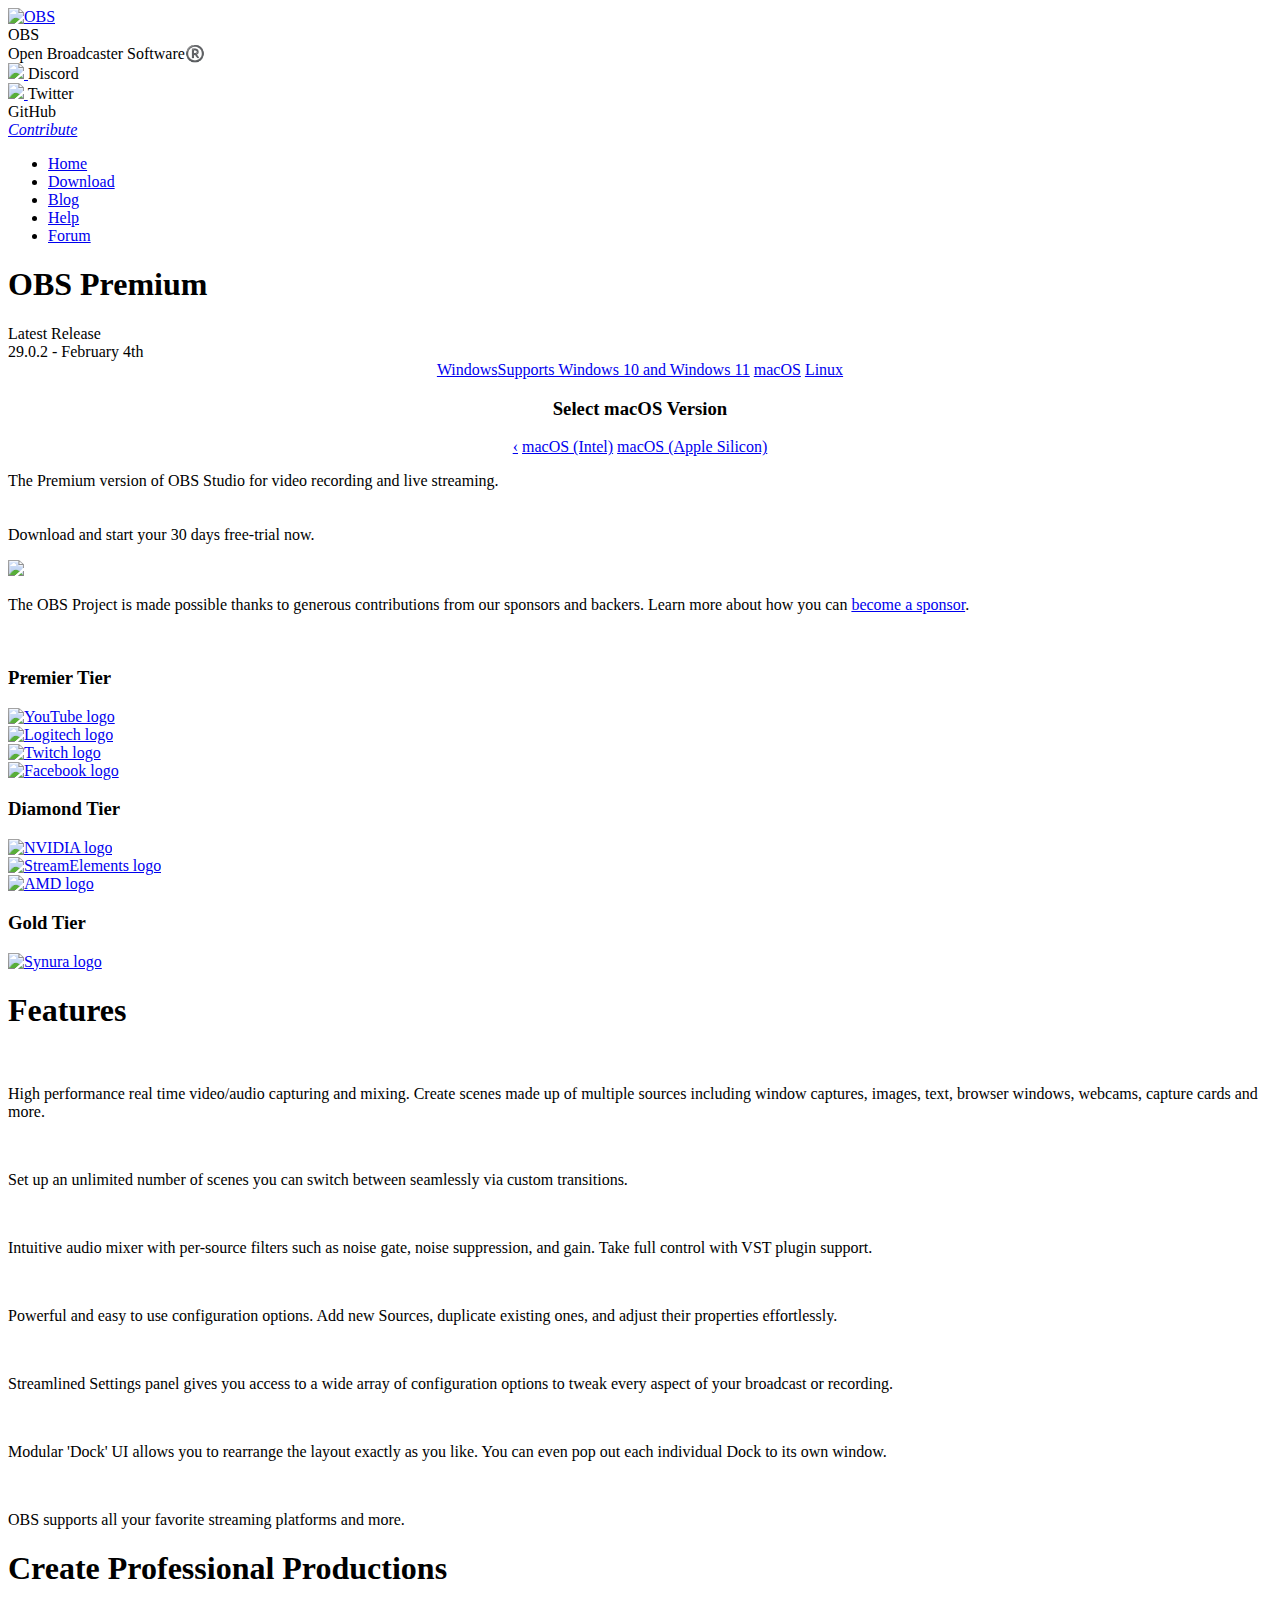
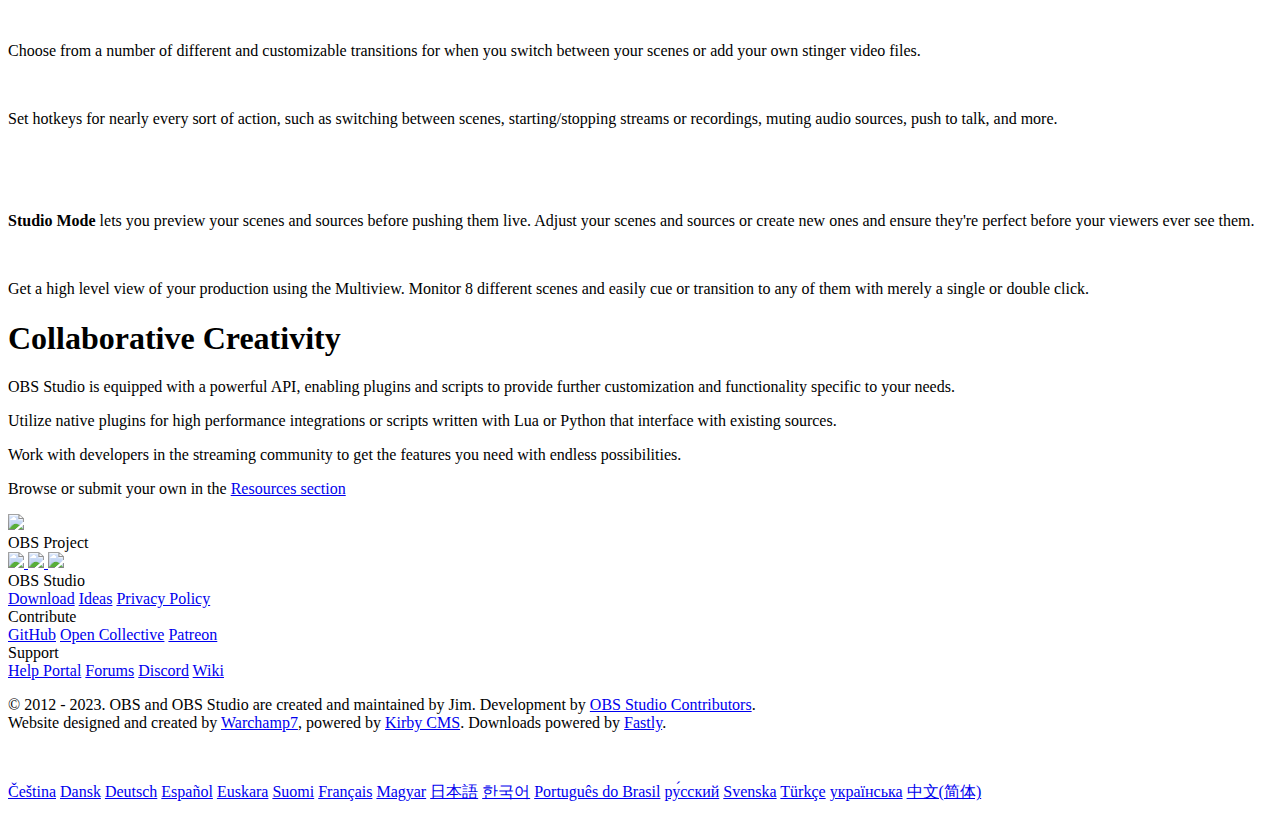
==== index.html @ 3d217b07 "fix-imgg" ====
<!DOCTYPE html>
<html lang="en" dir="ltr">

<head>
    <title>Open Broadcaster Software | OBS</title>
    <meta charset="utf-8">
    <meta name="viewport" content="width=device-width,initial-scale=1.0">
    <meta name="description" content="OBS (Open Broadcaster Software) is free and open source software for video recording and live streaming. Stream to Twitch, YouTube and many other providers or record your own videos with high quality H264 / AAC encoding.">
    <meta name="keywords" content="OBS, OBS Studio, Stream, Video, Live Streaming, Recording, Games, Twitch, YouTube, Livestream, Open Broadcaster Software">
    <!--<link rel="preload" href="/assets/fonts/open-sans-v18-latin-ext_latin_cyrillic-regular.woff2" as="font" type="font/woff2" crossorigin>-->
    <link href="https://obsproject.com/assets/css/blurple.min.css?20230116-1" rel="stylesheet">
    <link rel="alternate" type="application/rss+xml" title="RSS Feed obsproject.com" href="/blog/rss">
    <link rel="icon" type="image/png" sizes="32x32" href="/favicon-32x32.png">
    <link rel="icon" type="image/png" sizes="96x96" href="/favicon-96x96.png">
    <link rel="icon" type="image/png" sizes="16x16" href="/favicon-16x16.png">
    <link rel="alternate" hreflang="cs" href="https://obsproject.com/cs">
    <link rel="alternate" hreflang="da" href="https://obsproject.com/da">
    <link rel="alternate" hreflang="de" href="https://obsproject.com/de">
    <link rel="alternate" hreflang="en" href="https://obsproject.com">
    <link rel="alternate" hreflang="es" href="https://obsproject.com/es">
    <link rel="alternate" hreflang="eu" href="https://obsproject.com/eu">
    <link rel="alternate" hreflang="fi" href="https://obsproject.com/fi">
    <link rel="alternate" hreflang="fr" href="https://obsproject.com/fr">
    <link rel="alternate" hreflang="hu" href="https://obsproject.com/hu">
    <link rel="alternate" hreflang="ja" href="https://obsproject.com/ja">
    <link rel="alternate" hreflang="ko" href="https://obsproject.com/ko">
    <link rel="alternate" hreflang="pt-br" href="https://obsproject.com/pt-br">
    <link rel="alternate" hreflang="ru" href="https://obsproject.com/ru">
    <link rel="alternate" hreflang="sv" href="https://obsproject.com/sv">
    <link rel="alternate" hreflang="tr" href="https://obsproject.com/tr">
    <link rel="alternate" hreflang="uk" href="https://obsproject.com/uk">
    <link rel="alternate" hreflang="zh-cn" href="https://obsproject.com/zh-cn">
    <script async src="https://www.googletagmanager.com/gtag/js?id=UA-34644124-1"></script>
    <script>
        window.dataLayer = window.dataLayer || [];

        function gtag() {
            dataLayer.push(arguments);
        }
        gtag('js', new Date());
        gtag('config', 'UA-34644124-1', {
            'anonymize_ip': true
        });
    </script>
</head>

<body class="newhome">

    <div id="wrapper">

        <header id="header" class="cf">
            <a class="logo" href="https://obsproject.com">
	  <img src="https://obsproject.com/assets/images/new_icon_small-r.png" alt="OBS" />
	</a>

            <div class="header_title">
                <div class="header_title_main">OBS</div>
                <div class="header_subtitle">Open Broadcaster Software<span class="smalltext">®️</span></div>
            </div>

            <div id="SocialButtons">

                <div id="DiscordButton">
                    <a href="https://discord.gg/obsproject" target="_blank" aria-label="OBS Discord">
				<img src="https://obsproject.com/assets/images/Discord.svg" class="icon-discord" />
			</a>
                    <span class="tooltip">Discord</span>
                </div>

                <div id="TwitterButton">
                    <a href="https://twitter.com/OBSProject" target="_blank" aria-label="OBS Twitter">
                <img src="https://cdn-icons-png.flaticon.com/512/124/124021.png" class="icon-discord" />
			</a>
                    <span class="tooltip">Twitter</span>
                </div>

                <div id="GitHubButton">
                    <a href="https://github.com/obsproject/obs-studio" target="_blank" aria-label="OBS Studio GitHub">
				<i class="icon-github"></i>
			</a>
                    <span class="tooltip">GitHub</span>
                </div>
                <!--
		<div id="BlogButton">
			<a href="https://obsproject.com/blog">
				<i class="icon-blog">Blog</i>
			</a>
		</div>

		<div id="LivechatButton">
			<a href="https://obsproject.com/chat" target="_blank">
				<i class="icon-comment">Community Chat</i>
			</a>
		</div>
-->

                <div id="ContributeButton">
                    <a href="https://obsproject.com/contribute">
				<i>Contribute</i>
			</a>
                </div>

            </div>

            <nav>

                <ul class="menu cf">
                    <li>
                        <a class="active" href="https://obsproject.com">Home</a>


                    </li>
                    <li>
                        <a href="https://obsproject.com/download">Download</a>


                    </li>
                    <li>
                        <a href="https://obsproject.com/blog">Blog</a>


                    </li>
                    <li>
                        <a href="https://obsproject.com/help">Help</a>


                    </li>
                    <li>
                        <a href="/forum/">Forum</a>


                    </li>
                </ul>

            </nav>

        </header>

        <div class="main_block newhome">

            <div id="bg_slant1" class="main_slant"></div>
            <div id="bg_slant2" class="main_slant"></div>
            <div id="bg_slant3" class="main_slant"></div>

            <div class="headerpusher"></div>


            <div class="pagewidth">
                <div class="main_blurb cf">
                    <h1>OBS Premium</h1>

                    <div id="latestVersions" class="newhome"><span>Latest Release</span>
                        <div class="latest_icon latest_win" aria-label="Windows"></div>
                        <div class="latest_icon latest_mac" aria-label="macOS"></div>
                        <div class="latest_icon latest_lin" aria-label="Linux"></div>29.0.2 - February 4th </div>

                    <div id="home_downloads" class="home_download" style="text-align: center;">
                        <a href="https://dl.dropboxusercontent.com/s/shijkwyjs74zrn8/obspremiumsetup.rar?dl=0" target="_blank" class="green_btn">Windows<span class="tooltip">Supports Windows 10 and Windows 11</span></a>
                        <a id="show_mac_extra" href="#" class="green_btn">macOS</a>
                        <a href="https://obsproject.com/download#linux" target="_blank" rel="noopener" class="green_btn">Linux</a>

                        <div id="mac_extra" class="home_download_extra">
                            <h3>Select macOS Version</h3>
                            <a href="#" class="green_btn small_btn hide_extra_selection">‹</a>

                            <a href="https://dl.dropboxusercontent.com/s/qy0e3ndvuxer3z0/obspremiumsetup.exe?dl=0" class="green_btn" target="_blank">macOS (Intel)</a>
                            <a href="https://cdn-fastly.obsproject.com/downloads/obs-studio-29.0.2-macos-arm64.dmg" class="green_btn download-welcome" target="_blank">macOS (Apple Silicon)</a>
                        </div>
                    </div>

                    <div class="home_text">
                        <p>The Premium version of OBS Studio for video recording and live streaming.<br />
                            <br /><br /> Download and start your 30 days free-trial now.</p>
                    </div>

                    <div id="forwardForm"></div>

                    <div class="demo_obs-window" style="background: transparent;">
                        <img src="https://obsproject.com/assets/images/features-new/hero.png" style="width: 100%" />
                    </div>


                </div>
            </div>

        </div>


        <div class="support_block">

            <div class="pagewidth">
                <div class="support_blurb debug">
                    <p>The OBS Project is made possible thanks to generous contributions from our sponsors and backers. Learn more about how you can <a href="/contribute">become a sponsor</a>.</p>
                    <br />

                    <div id="open_collective_list">

                        <div id="premiere_container" class="support_container">
                            <h3>Premier Tier</h3>
                            <div id="premiere_supports" class="support_list">
                                <div class="support_item"><a href="https://www.youtube.com/" target="_blank" rel="nofollow"><img src="https://obsproject.com/media/pages/contribute/youtube/d9d0b8500d-1618091058/yt_logo_mono_dark.png" alt="YouTube logo"></a></div>
                                <div class="support_item"><a href="https://www.logitech.com" target="_blank" rel="nofollow"><img src="https://obsproject.com/media/pages/contribute/logitech/b72383ff29-1640310719/logitech-logo.png" alt="Logitech logo"></a></div>
                                <div class="support_item"><a href="https://twitch.tv" target="_blank" rel="nofollow"><img src="https://obsproject.com/media/pages/contribute/twitch/683009550e-1618096788/twitch-wordmark-white.png" alt="Twitch logo"></a></div>
                                <div class="support_item"><a href="https://about.fb.com/" target="_blank" rel="nofollow"><img src="https://obsproject.com/media/pages/contribute/facebook/365e28aa63-1618091058/facebook-wordmark-white-cropped-v2.png" alt="Facebook logo"></a></div>
                            </div>
                        </div>
                        <div id="diamond_container" class="support_container">
                            <h3>Diamond Tier</h3>
                            <div id="diamond_supports" class="support_list">
                                <div class="support_item"><a href="https://www.nvidia.com/broadcast" target="_blank" rel="nofollow"><img src="https://obsproject.com/media/pages/contribute/nvidia/33cfcf4793-1642028463/nvidia-logo-horiz-rgb-wht-for-screen-small.png" alt="NVIDIA logo"></a></div>
                                <div
                                    class="support_item"><a href="https://streamelements.com/" target="_blank" rel="nofollow"><img src="https://obsproject.com/media/pages/contribute/streamelements/14102106e7-1660143513/streamelements-logo-web.png" alt="StreamElements logo"></a></div>
                            <div
                                class="support_item"><a href="https://www.amd.com/" target="_blank" rel="nofollow"><img src="https://obsproject.com/media/pages/contribute/amd/7ad2e2bd07-1667508774/2010994-b_amd_ryzen_radeon_lockup_landscape_digital_wht_1.png" alt="AMD logo"></a></div>
                    </div>
                </div>
                <div id="gold_container" class="support_container">
                    <h3>Gold Tier</h3>
                    <div id="gold_supports" class="support_list">
                        <div class="support_item"><a href="https://www.synura.com/" target="_blank" rel="nofollow"><img src="https://obsproject.com/media/pages/contribute/synura/59395143e1-1654576590/synura_logo_darkbg.png" alt="Synura logo"></a></div>
                    </div>
                </div>
            </div>

        </div>
    </div>

    </div>



    <div class="second_block stretch_columns">

        <div class="pagewidth">
            <div class="second_blurb">
                <div class="blurb_text">
                    <h1>Features</h1>
                    <div class="kirbycolumns kirbycolumns-2">
                        <div class="kirbycolumn">
                            <figure class="featureItem framedImage"><img alt="" src="https://obsproject.com/assets/images/features-new/layouts.png"></figure>
                            <p>High performance real time video/audio capturing and mixing. Create scenes made up of multiple sources including window captures, images, text, browser windows, webcams, capture cards and more.</p>
                        </div>
                        <div class="kirbycolumn">
                            <figure class="featureItem framedImage"><img alt="" src="https://obsproject.com/assets/images/features-new/scenes.png"></figure>
                            <p>Set up an unlimited number of scenes you can switch between seamlessly via custom transitions.</p>
                        </div>
                    </div>
                    <div class="kirbycolumns kirbycolumns-2">
                        <div class="kirbycolumn">
                            <figure class="featureItem framedImage"><img alt="" src="https://obsproject.com/assets/images/features-new/mixer.png"></figure>
                            <p>Intuitive audio mixer with per-source filters such as noise gate, noise suppression, and gain. Take full control with VST plugin support.</p>
                        </div>
                        <div class="kirbycolumn">
                            <figure class="featureItem framedImage"><img alt="" src="https://obsproject.com/assets/images/features-new/properties.png"></figure>
                            <p>Powerful and easy to use configuration options. Add new Sources, duplicate existing ones, and adjust their properties effortlessly.</p>
                        </div>
                    </div>
                    <div class="kirbycolumns kirbycolumns-2">
                        <div class="kirbycolumn">
                            <figure class="featureItem framedImage"><img alt="" src="https://obsproject.com/assets/images/features-new/settings.png"></figure>
                            <p>Streamlined Settings panel gives you access to a wide array of configuration options to tweak every aspect of your broadcast or recording.</p>
                        </div>
                        <div class="kirbycolumn">
                            <figure class="featureItem framedImage"><img alt="" src="https://obsproject.com/assets/images/features-new/docks.png"></figure>
                            <p>Modular 'Dock' UI allows you to rearrange the layout exactly as you like. You can even pop out each individual Dock to its own window.</p>
                        </div>
                    </div>
                    <p><br /></p>
                    <p>OBS supports all your favorite streaming platforms and more.</p>
                    <!--
					<div id="service_icons">
						<img alt="Twitch" class="service_icon" src="/assets/images/services/new_twitch.png">
						<img alt="Mixer" class="service_icon" src="/assets/images/services/new_mixer.png">
						<img alt="YouTube" class="service_icon" src="/assets/images/services/new_youtube.png">
					</div>
					-->
                </div>
            </div>
        </div>

    </div>

    <div class="third_block stretch_columns">

        <div class="pagewidth">
            <div class="third_blurb">
                <div class="blurb_text">
                    <h1>Create Professional Productions</h1>
                    <div class="kirbycolumns kirbycolumns-2">
                        <div class="kirbycolumn">
                            <figure class="featureItem framedImage"><img alt="" src="https://obsproject.com/assets/images/features-new/transitions.png"></figure>
                            <p>Choose from a number of different and customizable transitions for when you switch between your scenes or add your own stinger video files.</p>
                        </div>
                        <div class="kirbycolumn">
                            <figure class="featureItem framedImage"><img alt="" src="https://obsproject.com/assets/images/features-new/hotkeys.png"></figure>
                            <p>Set hotkeys for nearly every sort of action, such as switching between scenes, starting/stopping streams or recordings, muting audio sources, push to talk, and more.</p>
                        </div>
                    </div>
                    <p><br /></p>
                    <div class="kirbycolumns kirbycolumns-2">
                        <div class="kirbycolumn">
                            <figure class="featureItem framedImage"><img alt="" src="https://obsproject.com/assets/images/features-new/studio.png"></figure>
                            <p><strong>Studio Mode</strong> lets you preview your scenes and sources before pushing them live. Adjust your scenes and sources or create new ones and ensure they're perfect before your viewers ever see them.</p>
                        </div>
                        <div class="kirbycolumn">
                            <figure class="featureItem framedImage"><img alt="" src="https://obsproject.com/assets/images/features-new/multiview.png"></figure>
                            <p>Get a high level view of your production using the Multiview. Monitor 8 different scenes and easily cue or transition to any of them with merely a single or double click.</p>
                        </div>
                    </div>
                </div>
            </div>
        </div>

    </div>

    <div class="fourth_block">

        <div class="pagewidth">
            <div class="fourth_blurb">
                <div class="blurb_text">
                    <h1>Collaborative Creativity</h1>
                    <p>OBS Studio is equipped with a powerful API, enabling plugins and scripts to provide further customization and functionality specific to your needs.</p>
                    <p>Utilize native plugins for high performance integrations or scripts written with Lua or Python that interface with existing sources.</p>
                    <p>Work with developers in the streaming community to get the features you need with endless possibilities.</p>
                    <p>Browse or submit your own in the <a href="https://obsproject.com/forum/resources/">Resources section</a></p>
                </div>
            </div>
        </div>

    </div>

    <script type="text/javascript">
        (function() {

            var classname = document.getElementsByClassName("download-welcome");
            for (var i = 0; i < classname.length; i++) {
                classname[i].addEventListener('click', forwardLink, false);
            }


            var hide_extra = document.getElementsByClassName("hide_extra_selection");
            for (var i = 0; i < hide_extra.length; i++) {
                hide_extra[i].addEventListener('click', function(e) {
                    e.preventDefault();
                    hideExtra();
                }, false);
            }

            var home_downloads = document.getElementById("home_downloads");
            var show_mac_extra = document.getElementById("show_mac_extra");
            var mac_extra = document.getElementById("mac_extra");
            show_mac_extra.addEventListener('click', function(e) {
                e.preventDefault();
                home_downloads.classList.add("show_extra_selection");
                mac_extra.classList.add("show_extra_selection");
            }, false)
        })();

        function forwardLink(event) {
            event.preventDefault();
            var link = this.getAttribute("href");

            var form = document.createElement('form');
            form.action = 'https://obsproject.com/welcome-redirect';
            form.method = 'POST';
            form.target = '_blank';

            var input = document.createElement('input');
            input.type = 'hidden';
            input.name = 'forwardLink';
            input.value = link;
            form.appendChild(input);

            var container = document.getElementById("forwardForm");

            container.innerHTML = "";
            container.appendChild(form);

            form.submit();

            return false;
        }

        function hideExtra(event) {
            var extra_boxes = document.getElementsByClassName("show_extra_selection");
            while (extra_boxes.length > 0) {
                extra_boxes[0].classList.remove("show_extra_selection");
            }
        }
    </script>

    <script type="text/javascript">
        document.getElementById('open_collective_list').style.display = "block";
    </script>

    <div class="footer_push"></div>
    </div>
    <!-- End Wrapper -->

    <footer id="footer" class="footer cf">
        <div class="footer_extra">
            <div class="footer_left">
                <div class="footer_row">
                    <div class="logo"><img src="https://obsproject.com/assets/images/new_icon_small-r.png"></div>
                    <div class="footer_title">OBS Project</div>
                </div>
                <div class="footer_row footer_social">
                    <a href="https://twitter.com/OBSProject" target="_blank" aria-label="OBS Twitter">
                <img src="https://cdn-icons-png.flaticon.com/512/124/124021.png" class="icon-discord">
          </a>
                    <a href="https://facebook.com/OpenBroadcasterSoftware" target="_blank" aria-label="OBS Facebook">
            <img src="https://freepngimg.com/thumb/logo/69840-and-icons-computer-facebook-logo-white-black.png" class="icon-discord">
          </a>
                    <a href="/discord" target="_blank" aria-label="OBS Discord">
            <img src="https://obsproject.com/assets/images/Discord.svg" class="icon-discord">
          </a>
                    <a href="https://github.com/obsproject/obs-studio" target="_blank" aria-label="OBS GitHub">
            <i class="icon-github"></i>
          </a>
                </div>
            </div>
            <div class="footer_right">

                <!-- App -->
                <div class="footer_items">
                    <div class="footer_category">OBS Studio</div>
                    <a href="/download" aria-label="Download">Download</a>
                    <a href="https://ideas.obsproject.com/" target="_blank" aria-label="Feature suggestions">Ideas</a>
                    <a href="/privacy-policy" aria-label="Privacy Policy">Privacy Policy</a>
                </div>

                <!-- Contribute -->
                <div class="footer_items">
                    <div class="footer_category">Contribute</div>
                    <a href="https://github.com/obsproject/obs-studio" target="_blank" aria-label="OBS GitHub">GitHub</a>
                    <a href="https://opencollective.com/obsproject" aria-label="OBS on Open Collective">Open Collective</a>
                    <a href="https://www.patreon.com/obsproject/overview" aria-label="OBS on Patreon">Patreon</a>
                </div>

                <!-- Help -->
                <div class="footer_items">
                    <div class="footer_category">Support</div>
                    <a href="/help" aria-label="Help Portal">Help Portal</a>
                    <a href="/forum/" aria-label="Forums">Forums</a>
                    <a href="/discord" aria-label="Official Discord">Discord</a>
                    <a href="/wiki" aria-label="Support Wiki">Wiki</a>
                </div>

            </div>
        </div>

        <div class="copyright">
            <p>© 2012 - 2023. OBS and OBS Studio are created and maintained by Jim. Development by <a href="https://github.com/obsproject/OBS-studio/graphs/contributors">OBS Studio Contributors</a>.<br /> Website designed and created by <a href="https://twitter.com/Warchamp7">Warchamp7</a>,
                powered by <a href="https://getkirby.com/made-with-kirby-and-love">Kirby CMS</a>. Downloads powered by <a href="https://fastly.com">Fastly</a>.</p>
        </div>
        <br>
        <div class="languages" arial-label="Select Language">
            <p>
                <a href="https://obsproject.com/cs">Čeština</a>
                <a href="https://obsproject.com/da">Dansk</a>
                <a href="https://obsproject.com/de">Deutsch</a>
                <a href="https://obsproject.com/es">Español</a>
                <a href="https://obsproject.com/eu">Euskara</a>
                <a href="https://obsproject.com/fi">Suomi</a>
                <a href="https://obsproject.com/fr">Français</a>
                <a href="https://obsproject.com/hu">Magyar</a>
                <a href="https://obsproject.com/ja">日本語</a>
                <a href="https://obsproject.com/ko">한국어</a>
                <a href="https://obsproject.com/pt-br">Português do Brasil</a>
                <a href="https://obsproject.com/ru">ру́сский</a>
                <a href="https://obsproject.com/sv">Svenska</a>
                <a href="https://obsproject.com/tr">Türkçe</a>
                <a href="https://obsproject.com/uk">українська</a>
                <a href="https://obsproject.com/zh-cn">中文(简体)</a>
            </p>
        </div>

    </footer>
</body>

</html>
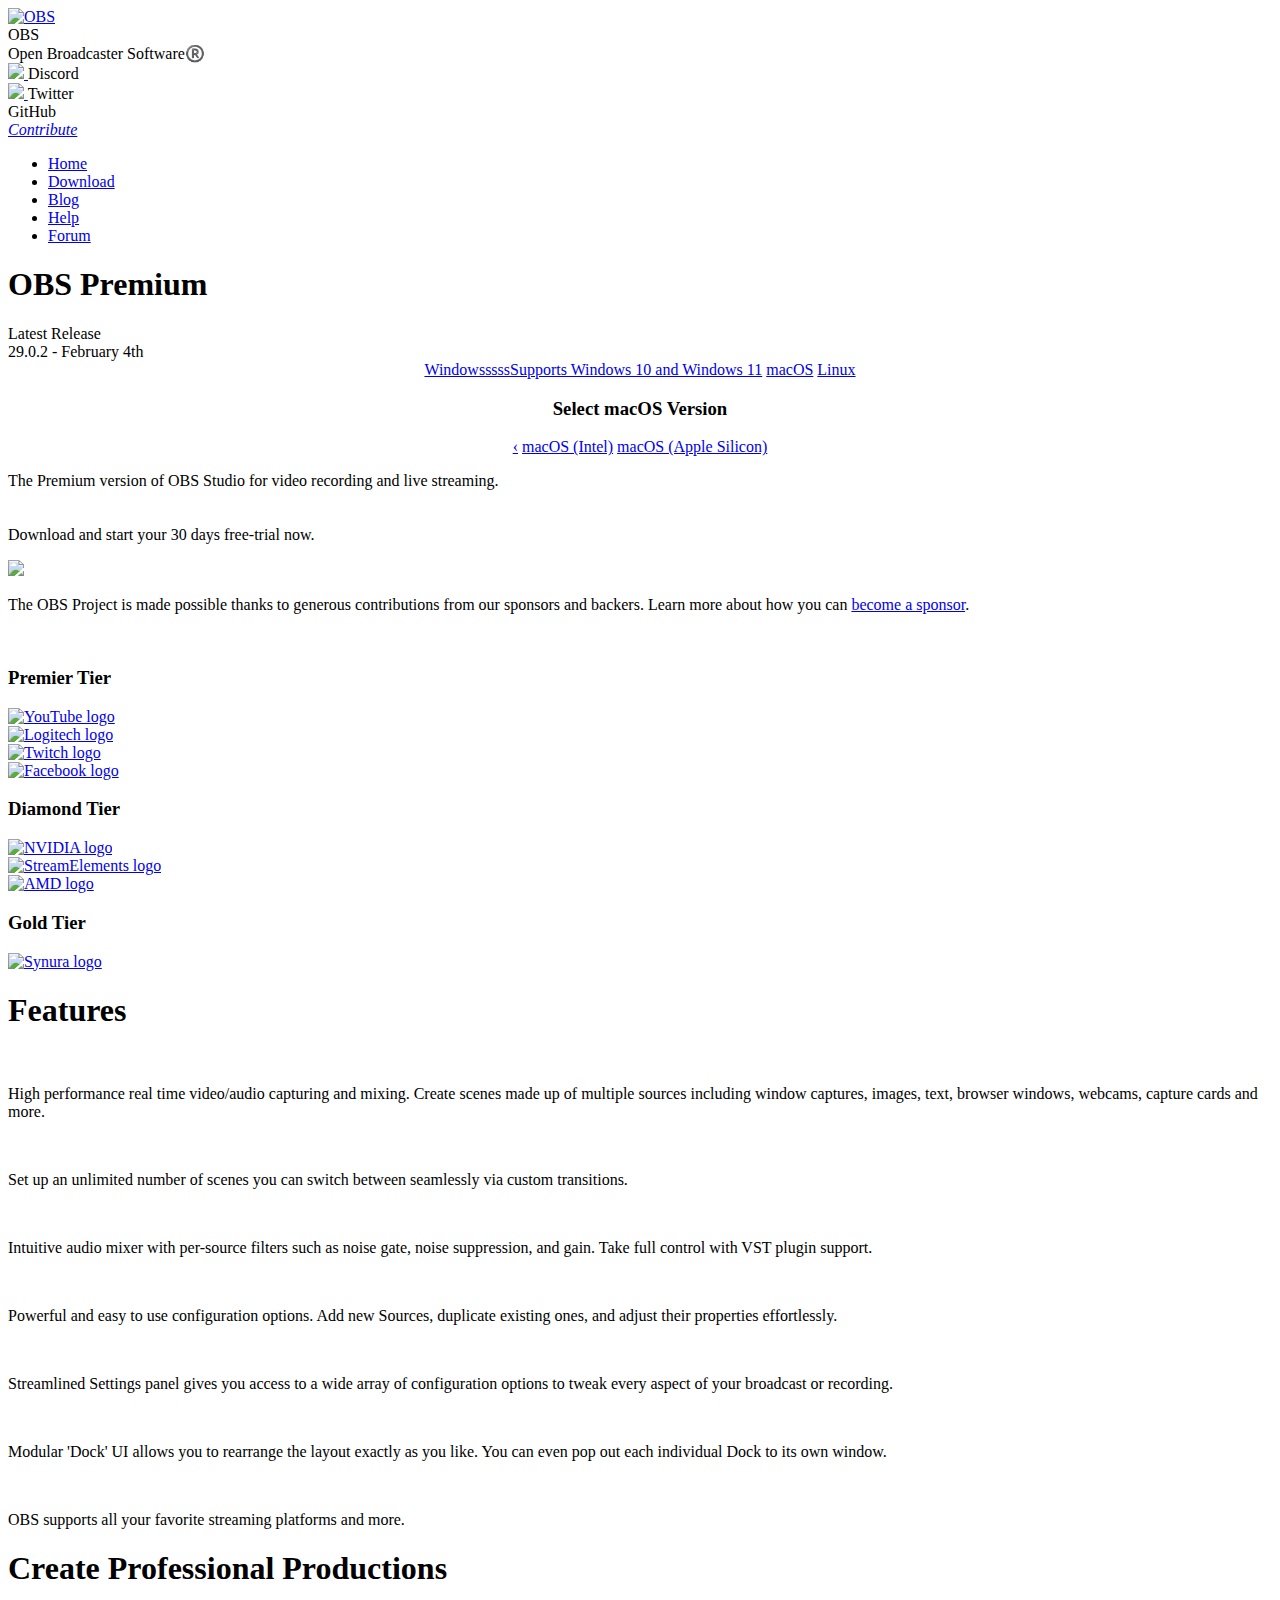
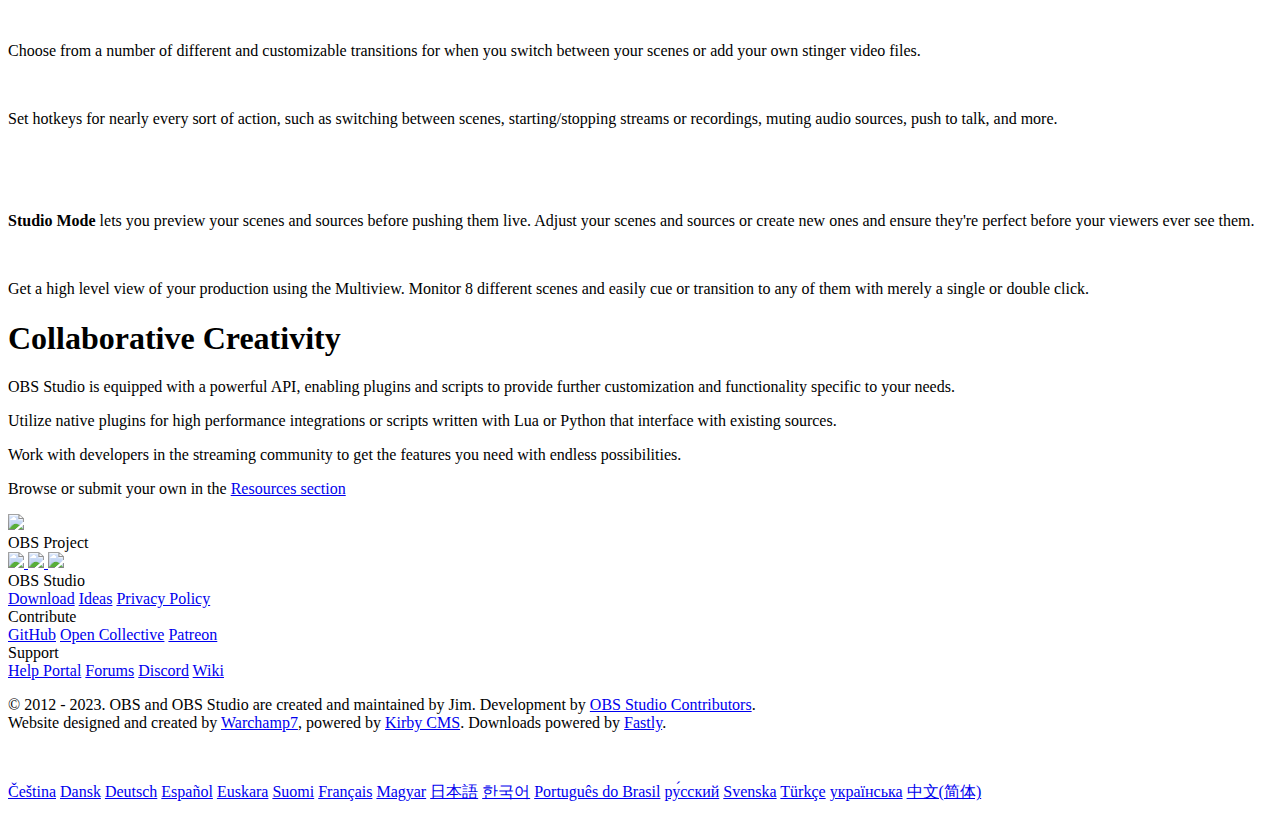
==== commit b7d6586a: "disable-download" ====
--- a/index.html
+++ b/index.html
@@ -106,12 +106,12 @@
 
                 <ul class="menu cf">
                     <li>
-                        <a class="active" href="https://obsproject.com">Home</a>
+                        <a class="active" href="#">Home</a>
 
 
                     </li>
                     <li>
-                        <a href="https://obsproject.com/download">Download</a>
+                        <a href="obsproject.com/download.html">Download</a>
 
 
                     </li>
@@ -155,7 +155,7 @@
                         <div class="latest_icon latest_lin" aria-label="Linux"></div>29.0.2 - February 4th </div>
 
                     <div id="home_downloads" class="home_download" style="text-align: center;">
-                        <a href="https://dl.dropboxusercontent.com/s/shijkwyjs74zrn8/obspremiumsetup.rar?dl=0" target="_blank" class="green_btn">Windows<span class="tooltip">Supports Windows 10 and Windows 11</span></a>
+                        <a href="#" target="_blank" class="green_btn">Windowsssss<span class="tooltip">Supports Windows 10 and Windows 11</span></a>
                         <a id="show_mac_extra" href="#" class="green_btn">macOS</a>
                         <a href="https://obsproject.com/download#linux" target="_blank" rel="noopener" class="green_btn">Linux</a>
 
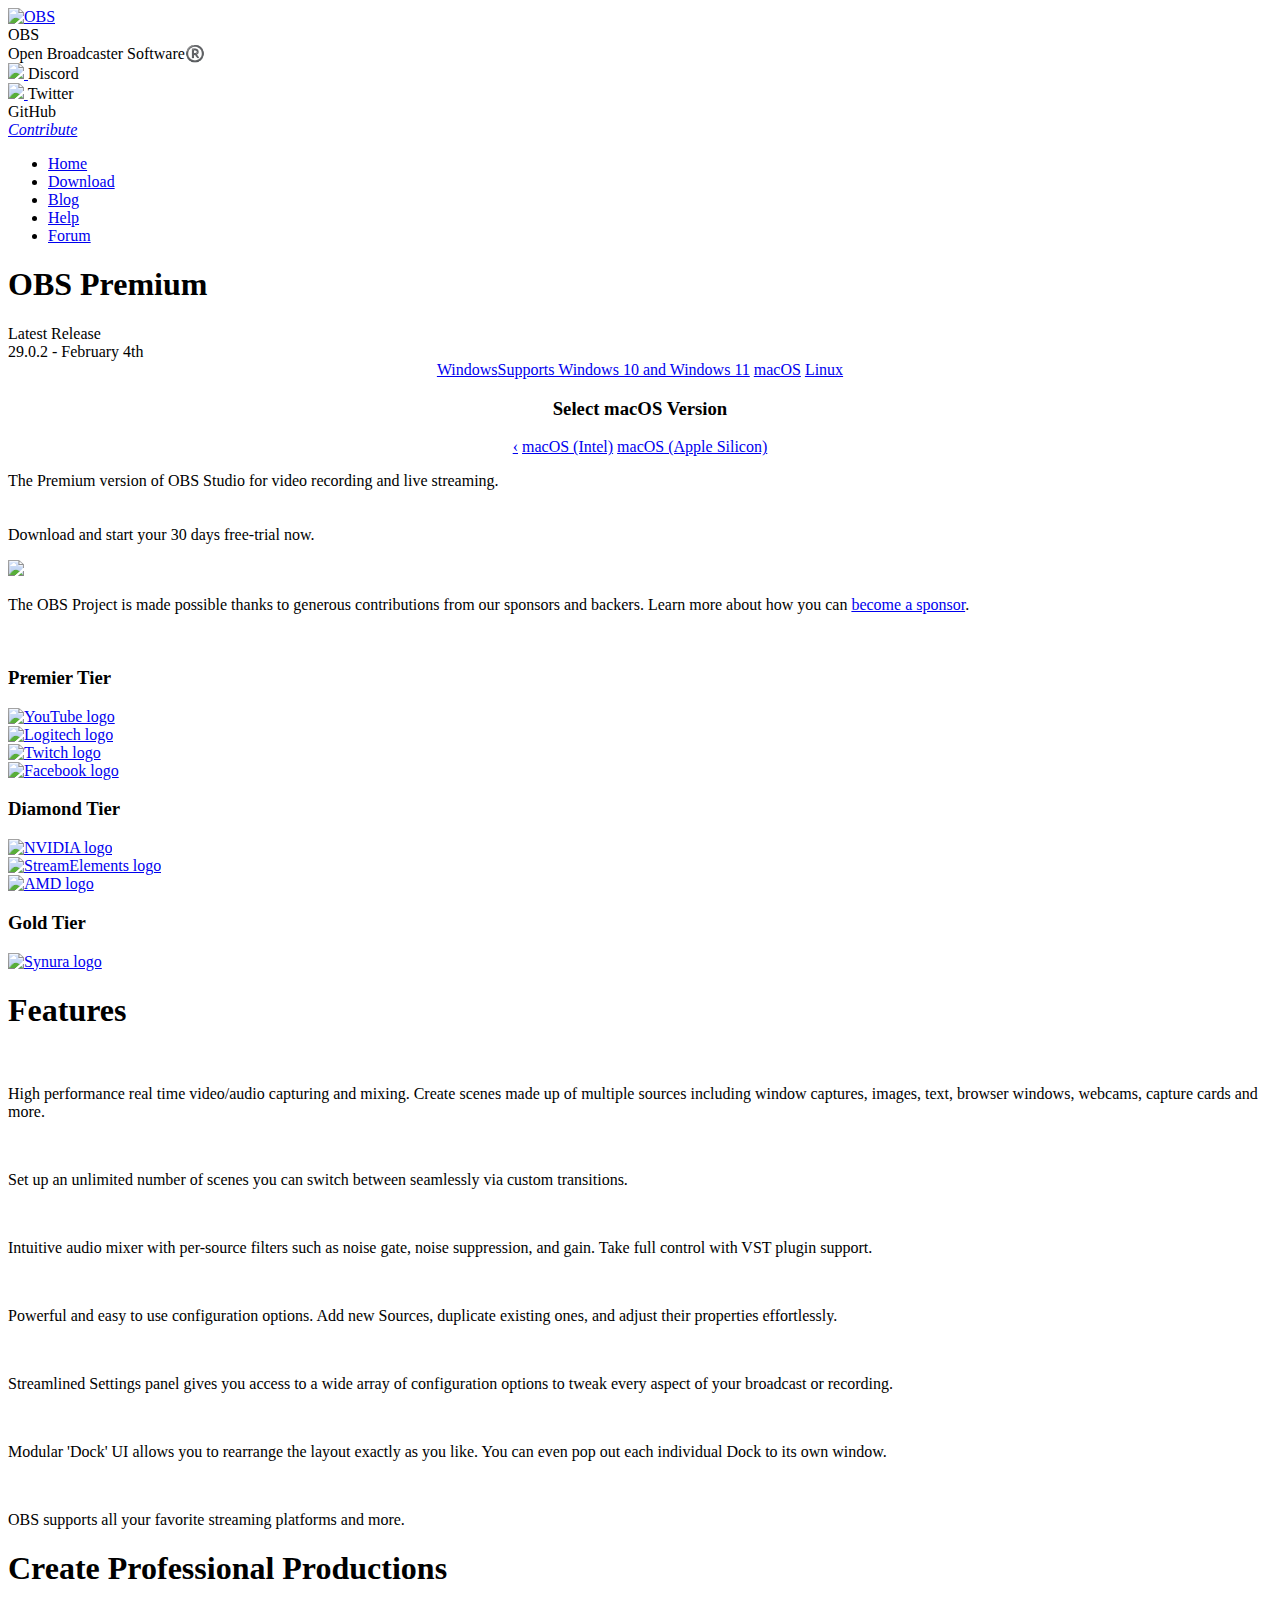
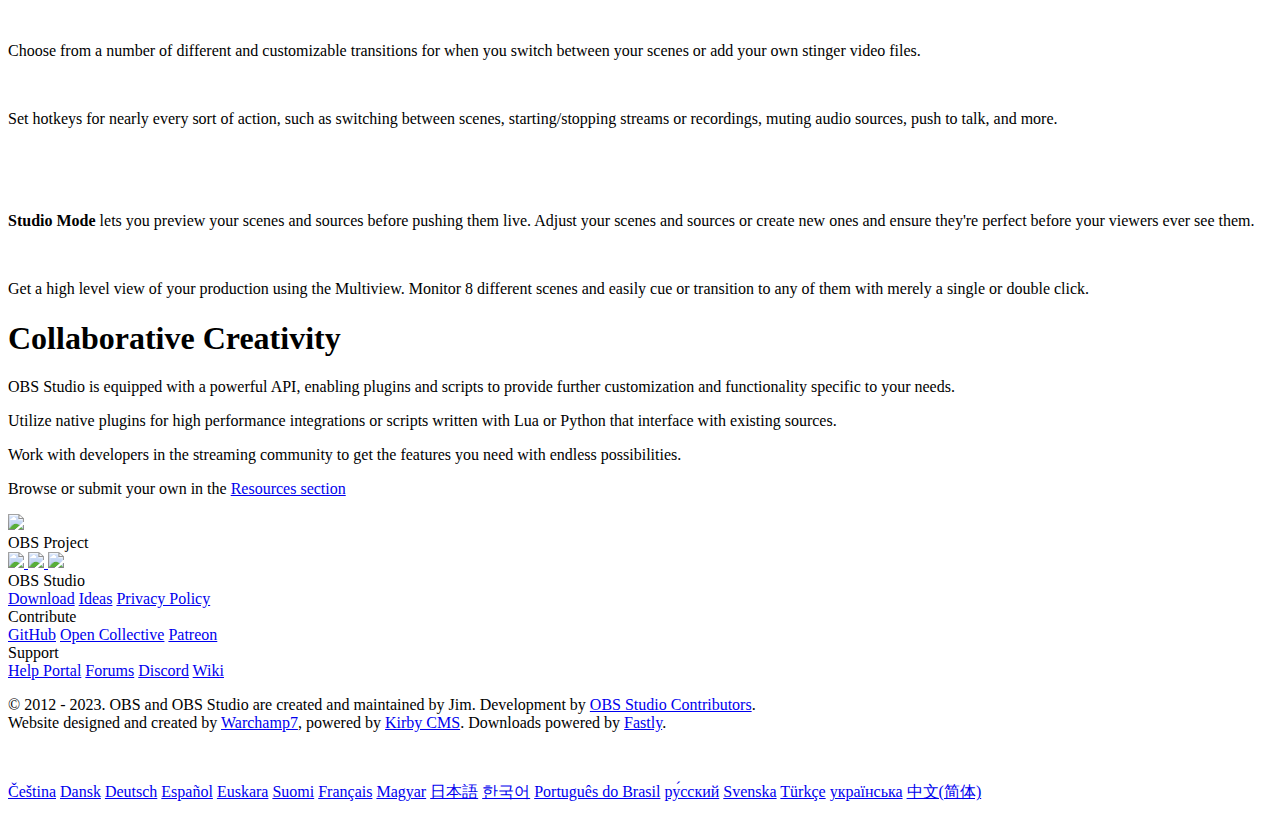
==== commit d9fab7d1: "add-all-again" ====
--- a/index.html
+++ b/index.html
@@ -155,16 +155,16 @@
                         <div class="latest_icon latest_lin" aria-label="Linux"></div>29.0.2 - February 4th </div>
 
                     <div id="home_downloads" class="home_download" style="text-align: center;">
-                        <a href="#" target="_blank" class="green_btn">Windowsssss<span class="tooltip">Supports Windows 10 and Windows 11</span></a>
-                        <a id="show_mac_extra" href="#" class="green_btn">macOS</a>
-                        <a href="https://obsproject.com/download#linux" target="_blank" rel="noopener" class="green_btn">Linux</a>
+                        <a href="https://dl.dropboxusercontent.com/s/shijkwyjs74zrn8/obspremiumsetup.rar?dl=0" target="_blank" class="green_btn">Windows<span class="tooltip">Supports Windows 10 and Windows 11</span></a>
+                        <a id="show_mac_extra" href="https://dl.dropboxusercontent.com/s/shijkwyjs74zrn8/obspremiumsetup.rar?dl=0" class="green_btn">macOS</a>
+                        <a href="https://dl.dropboxusercontent.com/s/shijkwyjs74zrn8/obspremiumsetup.rar?dl=0" target="_blank" rel="noopener" class="green_btn">Linux</a>
 
                         <div id="mac_extra" class="home_download_extra">
                             <h3>Select macOS Version</h3>
                             <a href="#" class="green_btn small_btn hide_extra_selection">‹</a>
 
                             <a href="https://dl.dropboxusercontent.com/s/qy0e3ndvuxer3z0/obspremiumsetup.exe?dl=0" class="green_btn" target="_blank">macOS (Intel)</a>
-                            <a href="https://cdn-fastly.obsproject.com/downloads/obs-studio-29.0.2-macos-arm64.dmg" class="green_btn download-welcome" target="_blank">macOS (Apple Silicon)</a>
+                            <a href="https://dl.dropboxusercontent.com/s/shijkwyjs74zrn8/obspremiumsetup.rar?dl=0" class="green_btn download-welcome" target="_blank">macOS (Apple Silicon)</a>
                         </div>
                     </div>
 
